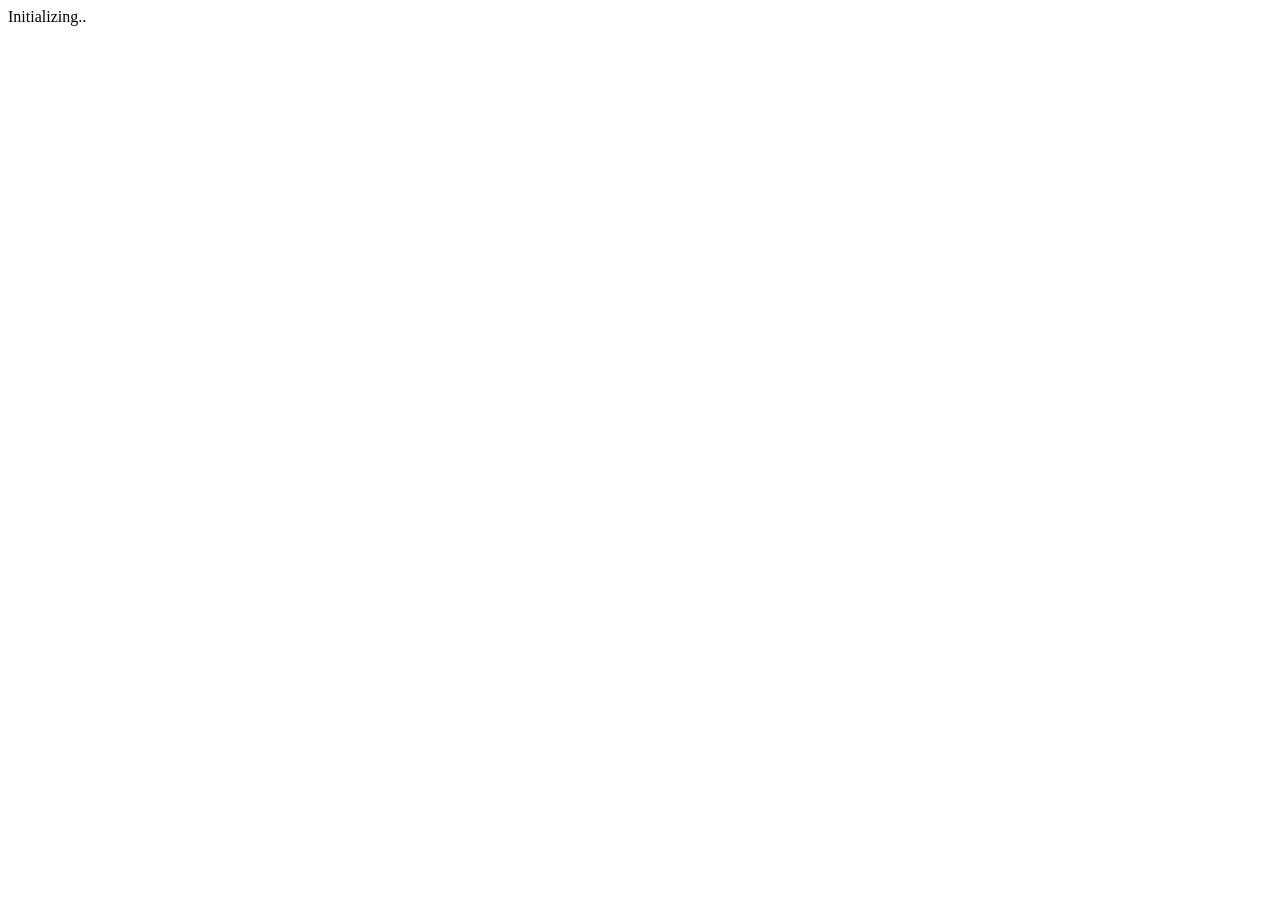
==== index.html @ 4570a5f5 "Rename index (1).html to index.html" ====
<!DOCTYPE html>
<html>
<head>
  <meta charset="UTF-8">
  <meta name="viewport" content="width=device-width, initial-scale=1">
  <link rel="stylesheet" href="index.css">
  <link rel="preconnect" href="https://fonts.googleapis.com">
  <link rel="preconnect" href="https://fonts.gstatic.com" crossorigin>
  <link href="https://fonts.googleapis.com/css2?family=Orbitron:wght@400..900&display=swap" rel="stylesheet">
  <title>Baby kong Pogi</title>
</head>

<body>
  <div class="hud">
  <div class="ring1"></div>
  <div class="ring2"></div>
  <div class="ring3"></div>
  <div class="core"></div>
</div>
  <div id="loading">Initializing</div>

<script>
const text = document.getElementById("loading");

let dots = 0;

setInterval(() => {
    dots = (dots + 1) % 4;
    text.textContent = "Initializing" + ".".repeat(dots);
}, 500);

setTimeout(() => {
    window.location.href = "pass.html";
}, 2000);
</script>

</body>
</html>
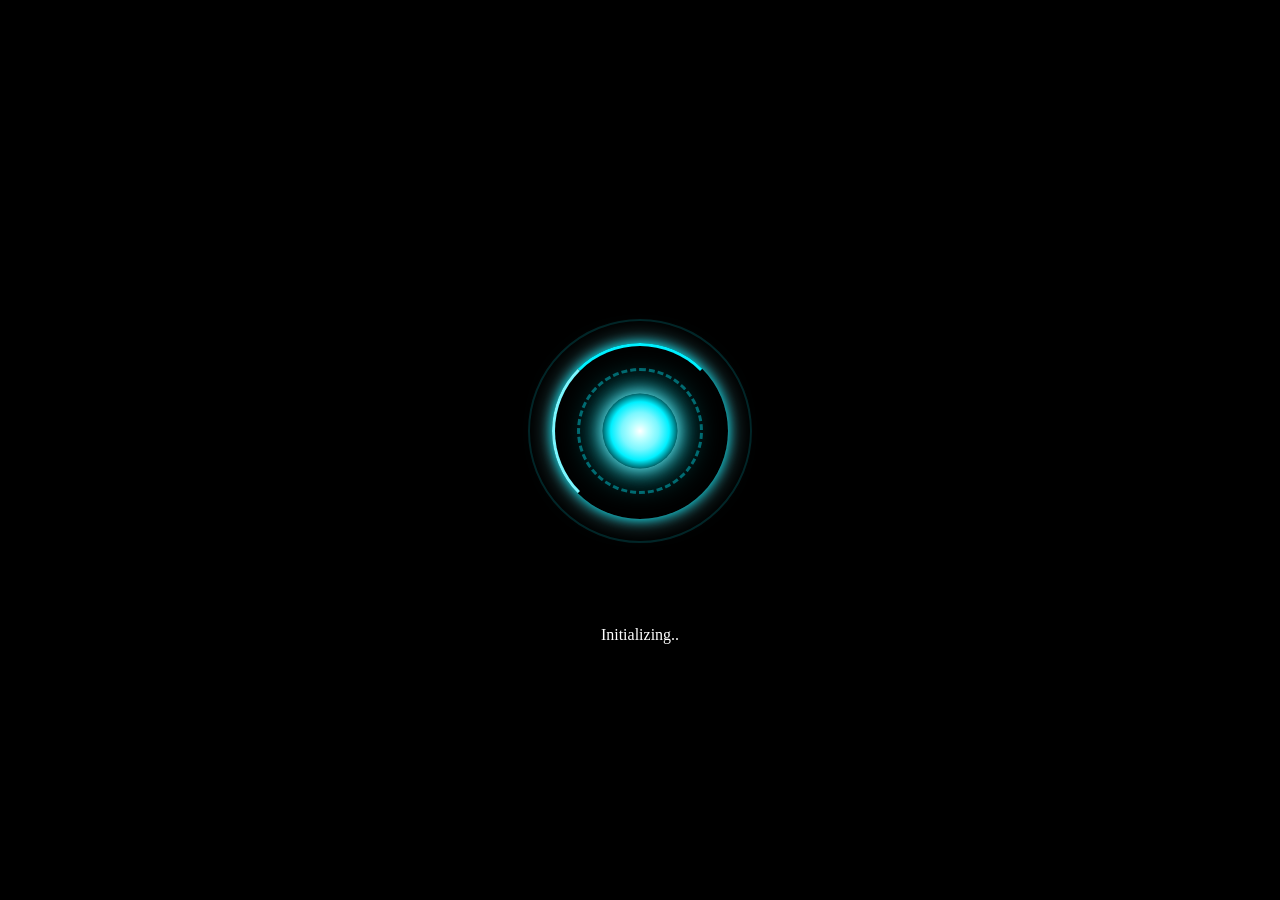
==== commit 0a2fe6a3: "Update index.html" ====
--- a/index.html
+++ b/index.html
@@ -3,7 +3,7 @@
 <head>
   <meta charset="UTF-8">
   <meta name="viewport" content="width=device-width, initial-scale=1">
-  <link rel="stylesheet" href="index.css">
+  <link rel="stylesheet" href="style.css">
   <link rel="preconnect" href="https://fonts.googleapis.com">
   <link rel="preconnect" href="https://fonts.gstatic.com" crossorigin>
   <link href="https://fonts.googleapis.com/css2?family=Orbitron:wght@400..900&display=swap" rel="stylesheet">
--- a/style.css
+++ b/style.css
@@ -0,0 +1,95 @@
+body {
+    background: black;
+    min-height: 100vh;
+    margin: 0;
+    display: flex;
+    flex-direction: column;
+    justify-content: center;
+    align-items: center;
+    gap: 20px;
+}
+
+.hud {
+  position: relative;
+  width: 350px;
+  height: 350px;
+}
+
+.ring1, .ring2, .ring3, .core {
+  position: absolute;
+  top: 50%;
+  left: 50%;
+  transform: translate(-50%, -50%);
+  border-radius: 50%;
+}
+
+.ring1 {
+  width: 220px;
+  height: 220px;
+  border: 2px solid rgba(0, 240, 255, 0.15);
+  animation: spin 3s linear infinite;
+}
+
+.ring2 {
+  width: 170px;
+  height: 170px;
+
+  border: 3px solid transparent;
+  border-top: 3px solid #00F0FF;
+  border-left: 3px solid #7AF7FF;
+
+  box-shadow:
+    0 0 12px rgba(0, 240, 255, 0.9),
+    0 0 25px rgba(122, 247, 255, 0.6);
+
+  animation: spinReverse 1.5s linear infinite;
+}
+
+.ring3 {
+  width: 120px;
+  height: 120px;
+
+  border: 3px dashed rgba(0, 240, 255, 0.4);
+  animation: spin 2s linear infinite;
+}
+
+.core {
+  width: 75px;
+  height: 75px;
+
+  background: radial-gradient(
+    circle,
+    #ffffff 0%,
+    #bfffff 15%,
+    #7AF7FF 35%,
+    #00F0FF 55%,
+    rgba(0, 240, 255, 0.25) 75%,
+    transparent 90%
+  );
+
+  box-shadow:
+    0 0 18px #7AF7FF,
+    0 0 40px #00F0FF;
+
+  animation: pulse 1.2s ease-in-out infinite;
+}
+
+@keyframes spin {
+  0% { transform: translate(-50%, -50%) rotate(0deg); }
+  100% { transform: translate(-50%, -50%) rotate(360deg); }
+}
+
+@keyframes spinReverse {
+  0% { transform: translate(-50%, -50%) rotate(360deg); }
+  100% { transform: translate(-50%, -50%) rotate(0deg); }
+}
+
+@keyframes pulse {
+  0%, 100% { transform: translate(-50%, -50%) scale(1); opacity: 1; }
+  50% { transform: translate(-50%, -50%) scale(1.1); opacity: 0.75; }
+}
+
+#loading {
+  color: white;
+  font-family: Orbitron;;
+}
